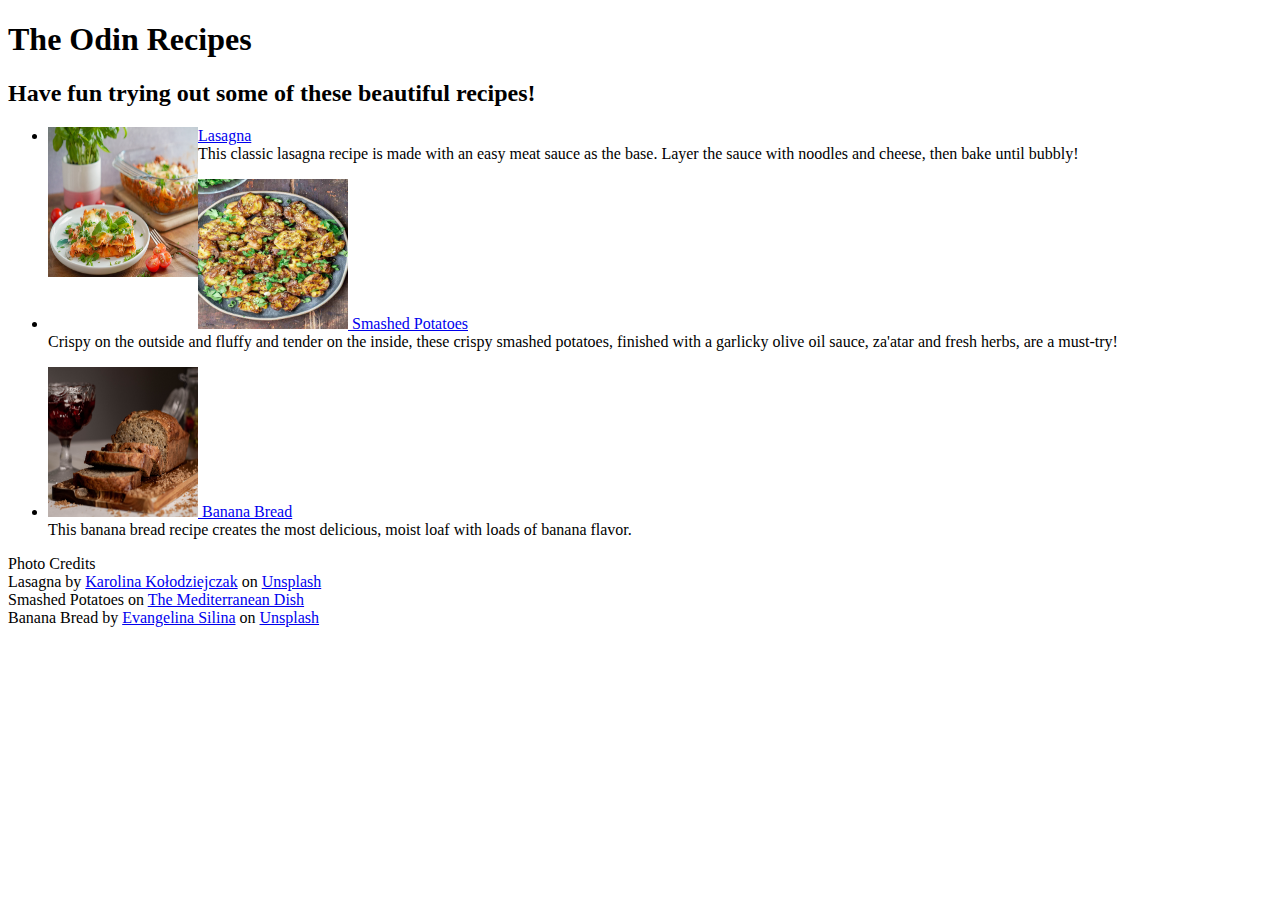
==== index.html @ 331f42f0 "Add main page content" ====
<!DOCTYPE html>
<html lang="en">
<head>
    <meta charset="UTF-8">
    <title>Odin Recipes</title>
    <link rel="stylesheet" href="./styles.css"/>
</head>
<body>
    <header>
        <h1>The Odin Recipes</h1>
        <h2>Have fun trying out some of these beautiful recipes!</h2>
    </header>
    <main>
        <ul>
            <li>
                <p>
                    <a href="./recipes/lasagna.html" target="_self" rel="noopener noreferrer">
                        <img src="./images/Lasagna.jpg" alt="Lasagna.html" style="float: left;" />
                        Lasagna <br>
                    </a>
                    <span>This classic lasagna recipe is made with an easy meat sauce as the base. 
                    Layer the sauce with noodles and cheese, then bake until bubbly! </span>
                </p>
            </li>
            <li>
                <p>
                    <a href="./recipes/smashedPotatoes.html" target="_self" rel="noopener noreferrer"> 
                        <img src="./images/Smashed_potatoes.jpg" alt="SamashedPotatoes.html" />
                        Smashed Potatoes <br>
                    </a>
                    <span> Crispy on the outside and fluffy and tender on the inside, these crispy smashed potatoes, 
                           finished with a garlicky olive oil sauce, za'atar and fresh herbs, are a must-try! </span>
                </p>
            </li>
            <li>
                <p>
                    <a href="./recipes/bananaBread.html" target="_self" rel="noopener noreferrer">
                        <img src="./images/Banana_bread.jpg" alt="BananaBread.html"/> 
                        Banana Bread <br>
                    </a>
                    <span>This banana bread recipe creates the most delicious, moist loaf with loads of banana flavor.</span>
                </p>
            </li>
        </ul>
    </main>
    <footer>
        <span>Photo Credits</span><br>
        Lasagna by <a href="https://unsplash.com/@rabbit_in_blue?utm_content=creditCopyText&utm_medium=referral&utm_source=unsplash">Karolina Kołodziejczak</a> on 
        <a href="https://unsplash.com/photos/sliced-pizza-on-white-ceramic-plate-OSMAK8b74ls?utm_content=creditCopyText&utm_medium=referral&utm_source=unsplash">Unsplash</a>
        <br>
        Smashed Potatoes on <a href="https://www.themediterraneandish.com/crispy-smashed-potatoes/">
        The Mediterranean Dish</a> 
        <br>
        Banana Bread by <a href="https://unsplash.com/@evangelinas_photography?utm_content=creditCopyText&utm_medium=referral&utm_source=unsplash">Evangelina Silina</a>
        on <a href="https://unsplash.com/photos/sliced-bread-on-brown-wooden-chopping-board-Dcrpmris9Yc?utm_content=creditCopyText&utm_medium=referral&utm_source=unsplash">Unsplash</a>
    </footer>
</body>
</html>
---- styles.css ----
img{
    width: 150px;
    height: 150px;
}
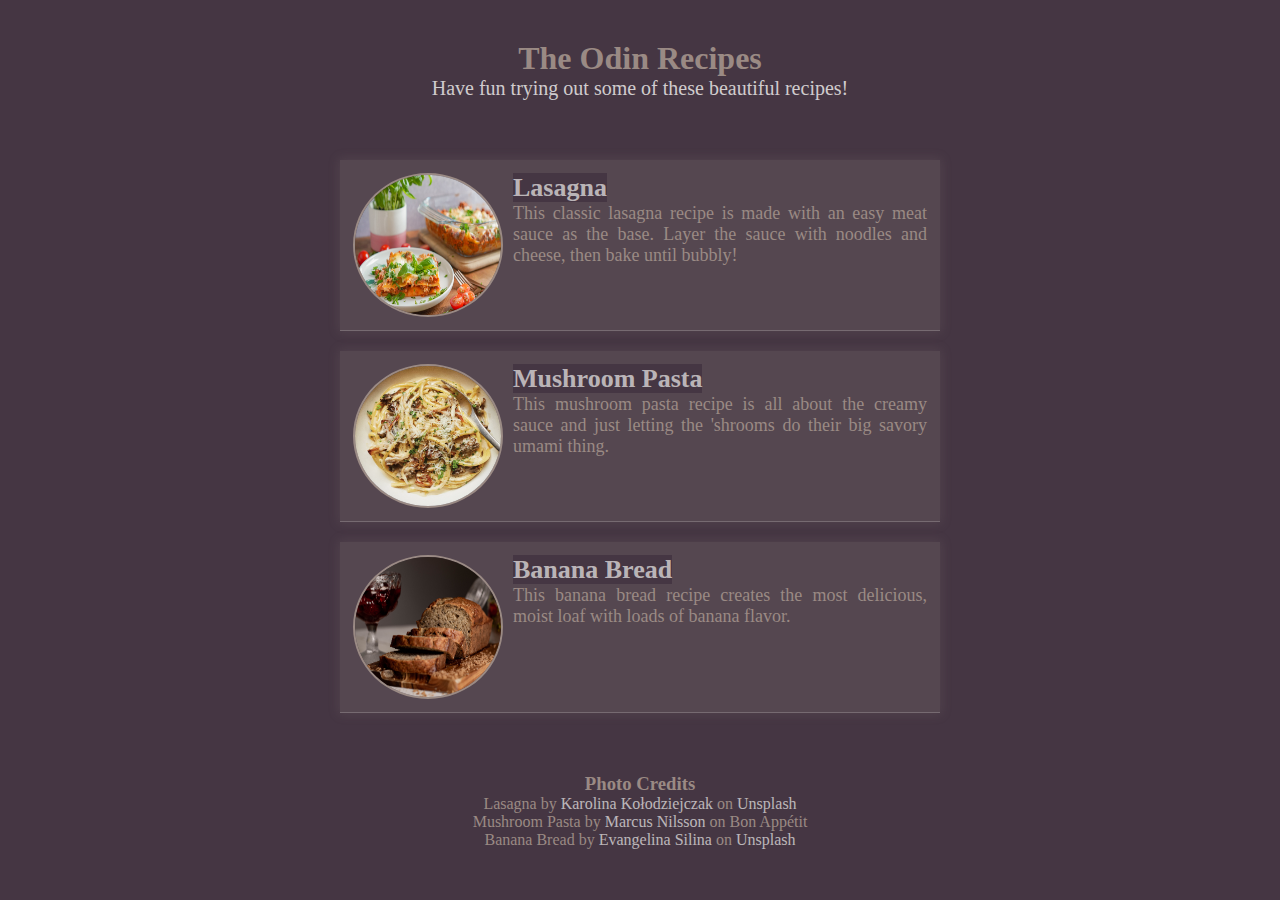
==== commit 576b6a1e: "Add main page styling" ====
--- a/index.html
+++ b/index.html
@@ -8,48 +8,48 @@
 <body>
     <header>
         <h1>The Odin Recipes</h1>
-        <h2>Have fun trying out some of these beautiful recipes!</h2>
+        <h2 >Have fun trying out some of these beautiful recipes!</h2>
     </header>
     <main>
         <ul>
             <li>
                 <p>
-                    <a href="./recipes/lasagna.html" target="_self" rel="noopener noreferrer">
+                    <a class="recipe-links" href="./recipes/lasagna.html" target="_self" rel="noopener noreferrer">
                         <img src="./images/Lasagna.jpg" alt="Lasagna.html" style="float: left;" />
-                        Lasagna <br>
+                        <span>Lasagna</span> <br>
                     </a>
-                    <span>This classic lasagna recipe is made with an easy meat sauce as the base. 
+                    <span class="description">This classic lasagna recipe is made with an easy meat sauce as the base. 
                     Layer the sauce with noodles and cheese, then bake until bubbly! </span>
                 </p>
             </li>
             <li>
                 <p>
-                    <a href="./recipes/smashedPotatoes.html" target="_self" rel="noopener noreferrer"> 
-                        <img src="./images/Smashed_potatoes.jpg" alt="SamashedPotatoes.html" />
-                        Smashed Potatoes <br>
+                    <a class="recipe-links" href="./recipes/mushroomPasta.html" target="_self" rel="noopener noreferrer"> 
+                        <img src="./images/Mushroom_pasta.jpg.webp" alt="mushroomPasta.html" />
+                        <span>Mushroom Pasta</span>  <br>
                     </a>
-                    <span> Crispy on the outside and fluffy and tender on the inside, these crispy smashed potatoes, 
-                           finished with a garlicky olive oil sauce, za'atar and fresh herbs, are a must-try! </span>
+                    <span class="description">This mushroom pasta recipe is all about the creamy sauce and just letting 
+                        the 'shrooms do their big savory umami thing.</span>
                 </p>
             </li>
             <li>
                 <p>
-                    <a href="./recipes/bananaBread.html" target="_self" rel="noopener noreferrer">
+                    <a class="recipe-links"href="./recipes/bananaBread.html" target="_self" rel="noopener noreferrer">
                         <img src="./images/Banana_bread.jpg" alt="BananaBread.html"/> 
-                        Banana Bread <br>
+                        <span>Banana Bread</span> <br>
                     </a>
-                    <span>This banana bread recipe creates the most delicious, moist loaf with loads of banana flavor.</span>
+                    <span class="description">This banana bread recipe creates the most delicious, moist loaf with loads of banana flavor.</span>
                 </p>
             </li>
         </ul>
     </main>
     <footer>
-        <span>Photo Credits</span><br>
+        <h3>Photo Credits</h3>
         Lasagna by <a href="https://unsplash.com/@rabbit_in_blue?utm_content=creditCopyText&utm_medium=referral&utm_source=unsplash">Karolina Kołodziejczak</a> on 
         <a href="https://unsplash.com/photos/sliced-pizza-on-white-ceramic-plate-OSMAK8b74ls?utm_content=creditCopyText&utm_medium=referral&utm_source=unsplash">Unsplash</a>
         <br>
-        Smashed Potatoes on <a href="https://www.themediterraneandish.com/crispy-smashed-potatoes/">
-        The Mediterranean Dish</a> 
+        Mushroom Pasta by<a href="https://www.bonappetit.com/recipe/creamy-pasta-with-crispy-mushrooms">
+        Marcus Nilsson</a> on Bon Appétit
         <br>
         Banana Bread by <a href="https://unsplash.com/@evangelinas_photography?utm_content=creditCopyText&utm_medium=referral&utm_source=unsplash">Evangelina Silina</a>
         on <a href="https://unsplash.com/photos/sliced-bread-on-brown-wooden-chopping-board-Dcrpmris9Yc?utm_content=creditCopyText&utm_medium=referral&utm_source=unsplash">Unsplash</a>
--- a/styles.css
+++ b/styles.css
@@ -1,4 +1,80 @@
-img{
+body{
+    text-align: center;
+    font-family:Cambria, Cochin, Georgia, Times, 'Times New Roman', serif;
+    background-color: #453643;
+   
+}
+*{
+    box-sizing: border-box;
+}
+h1,h3,footer,p {
+    color: #9A8A84;
+}
+h1,h2,h3,p{
+    margin: 0px;
+}
+h2{
+    font-weight: lighter;
+    font-size: 20px;
+    color:  #f8f6f5ca;
+}
+header,footer{
+    margin: 40px;
+}
+main{
+    margin: 60px auto;
+    width: 600px ;
+ }
+
+ul{
+    padding: 0;
+    list-style-type: none;
+}
+li{
+    margin-bottom: 20px;
+    padding: 10px;
+    border-bottom: 1px solid #f8f6f534;
+    box-shadow: 0px 0px 10px 2px #9a8a8425; 
+    background-color: #9a8a8434;
+}
+p{ 
+    padding: 3px;
+    height: 150px;
+    text-align: justify;
+}
+.description{
+    font-size: 18px;
+ }
+a{
+    text-decoration: none;
+    color: #f8f6f5ad;
+}
+
+a.recipe-links{
+    font-size: 26px;
+    font-weight: bold;
+    color: #f8f6f5ad;
+    text-decoration: none;
+    background-color:  #453643;;
+} 
+a:hover{
+    background-color: #9A8A84;
+}
+.recipe-links:hover {
+    font-size: 30px;
+}
+
+.recipe-links>img{ 
+    height: 100%;
     width: 150px;
-    height: 150px;
-}+    float: left;
+    margin-right: 10px; 
+    border-radius: 50%;
+    border: 2px solid #9A8A84;
+ }
+.recipe-links>img:hover{
+    border: 0px;
+    filter: blur(0.8px);
+ }
+
+ 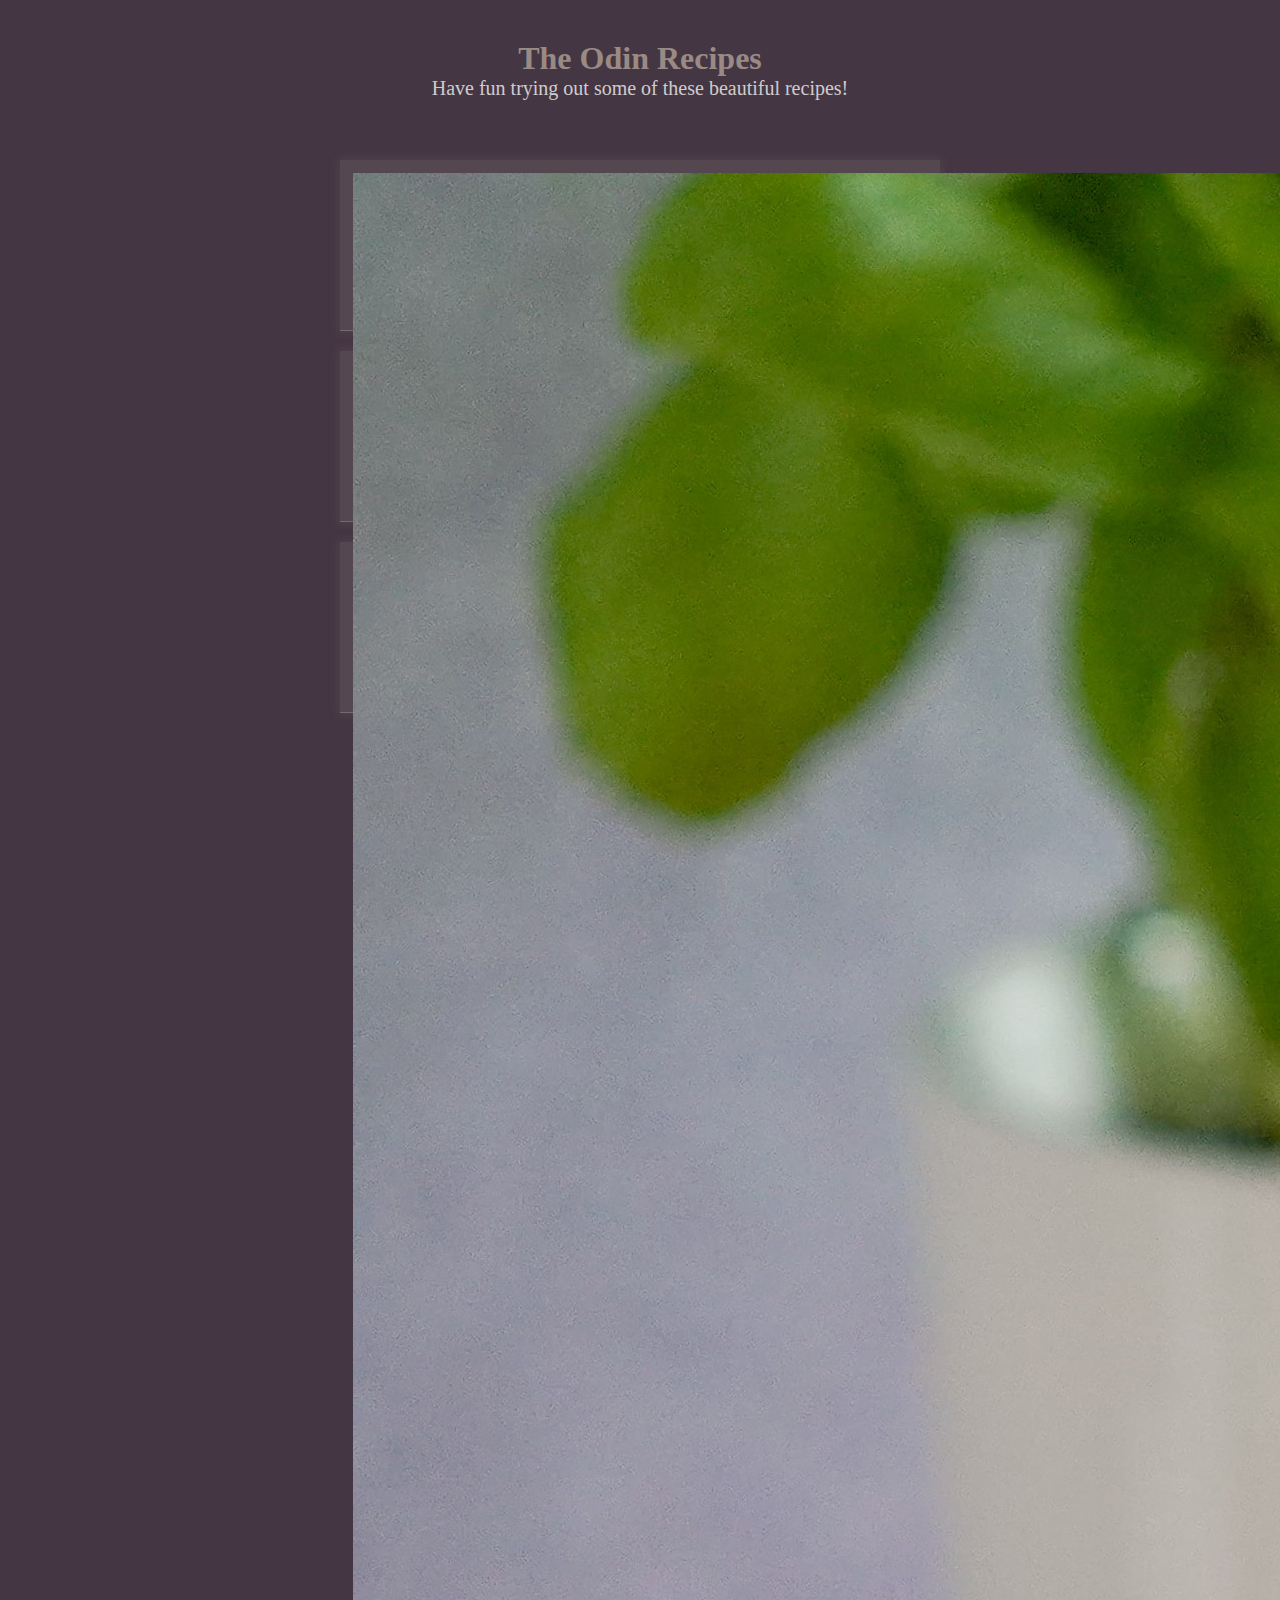
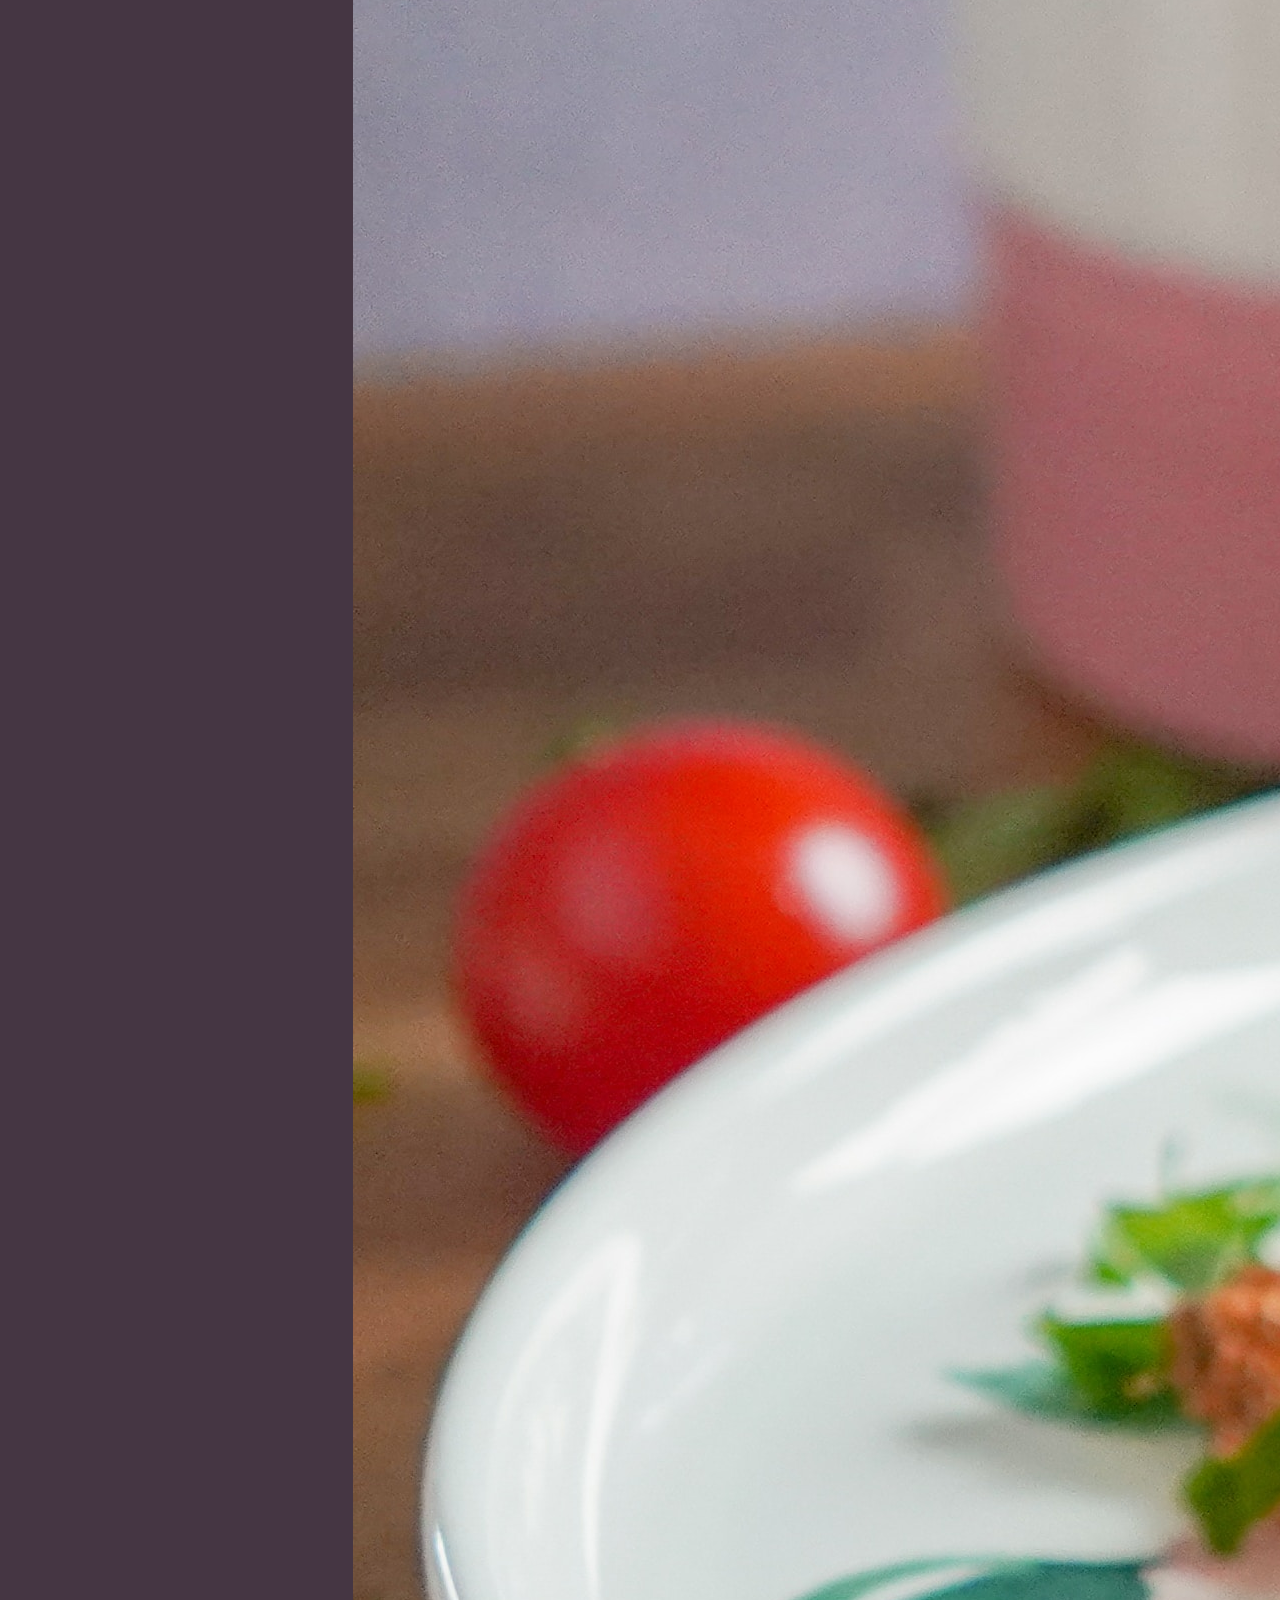
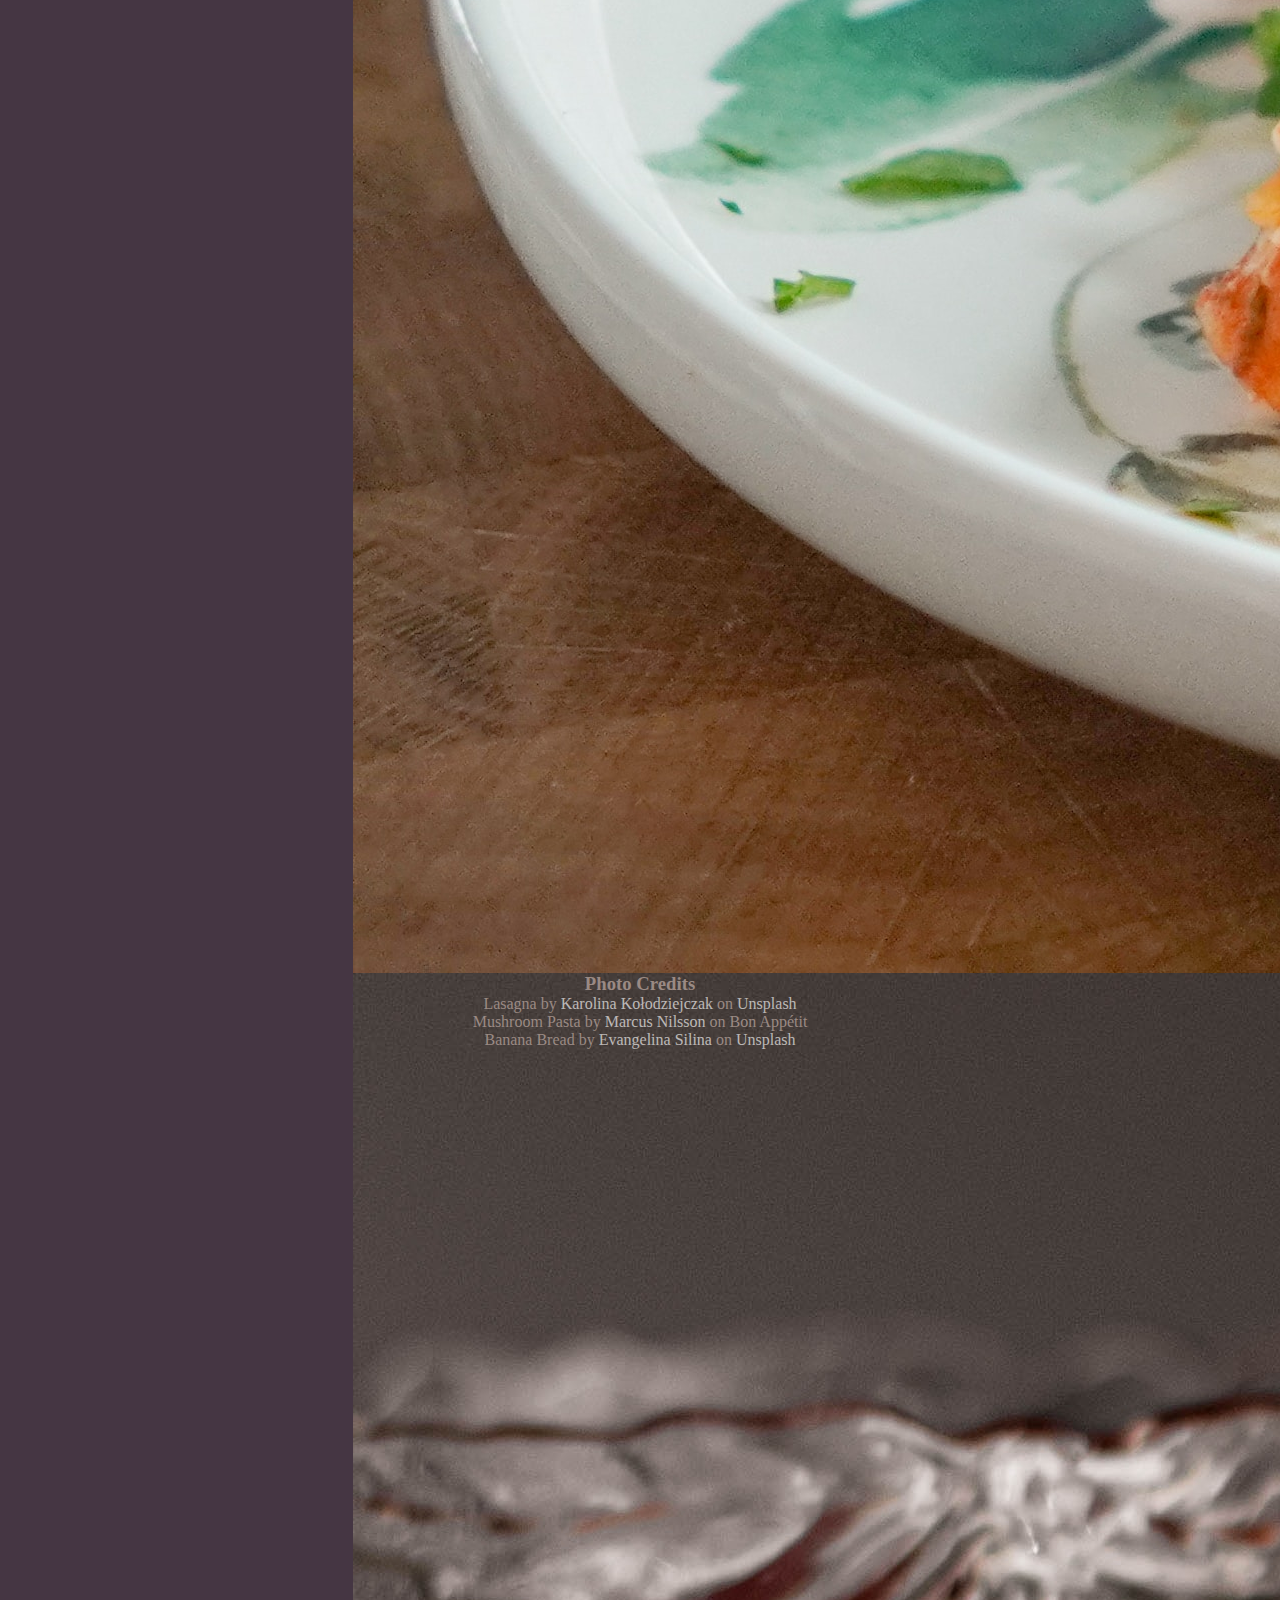
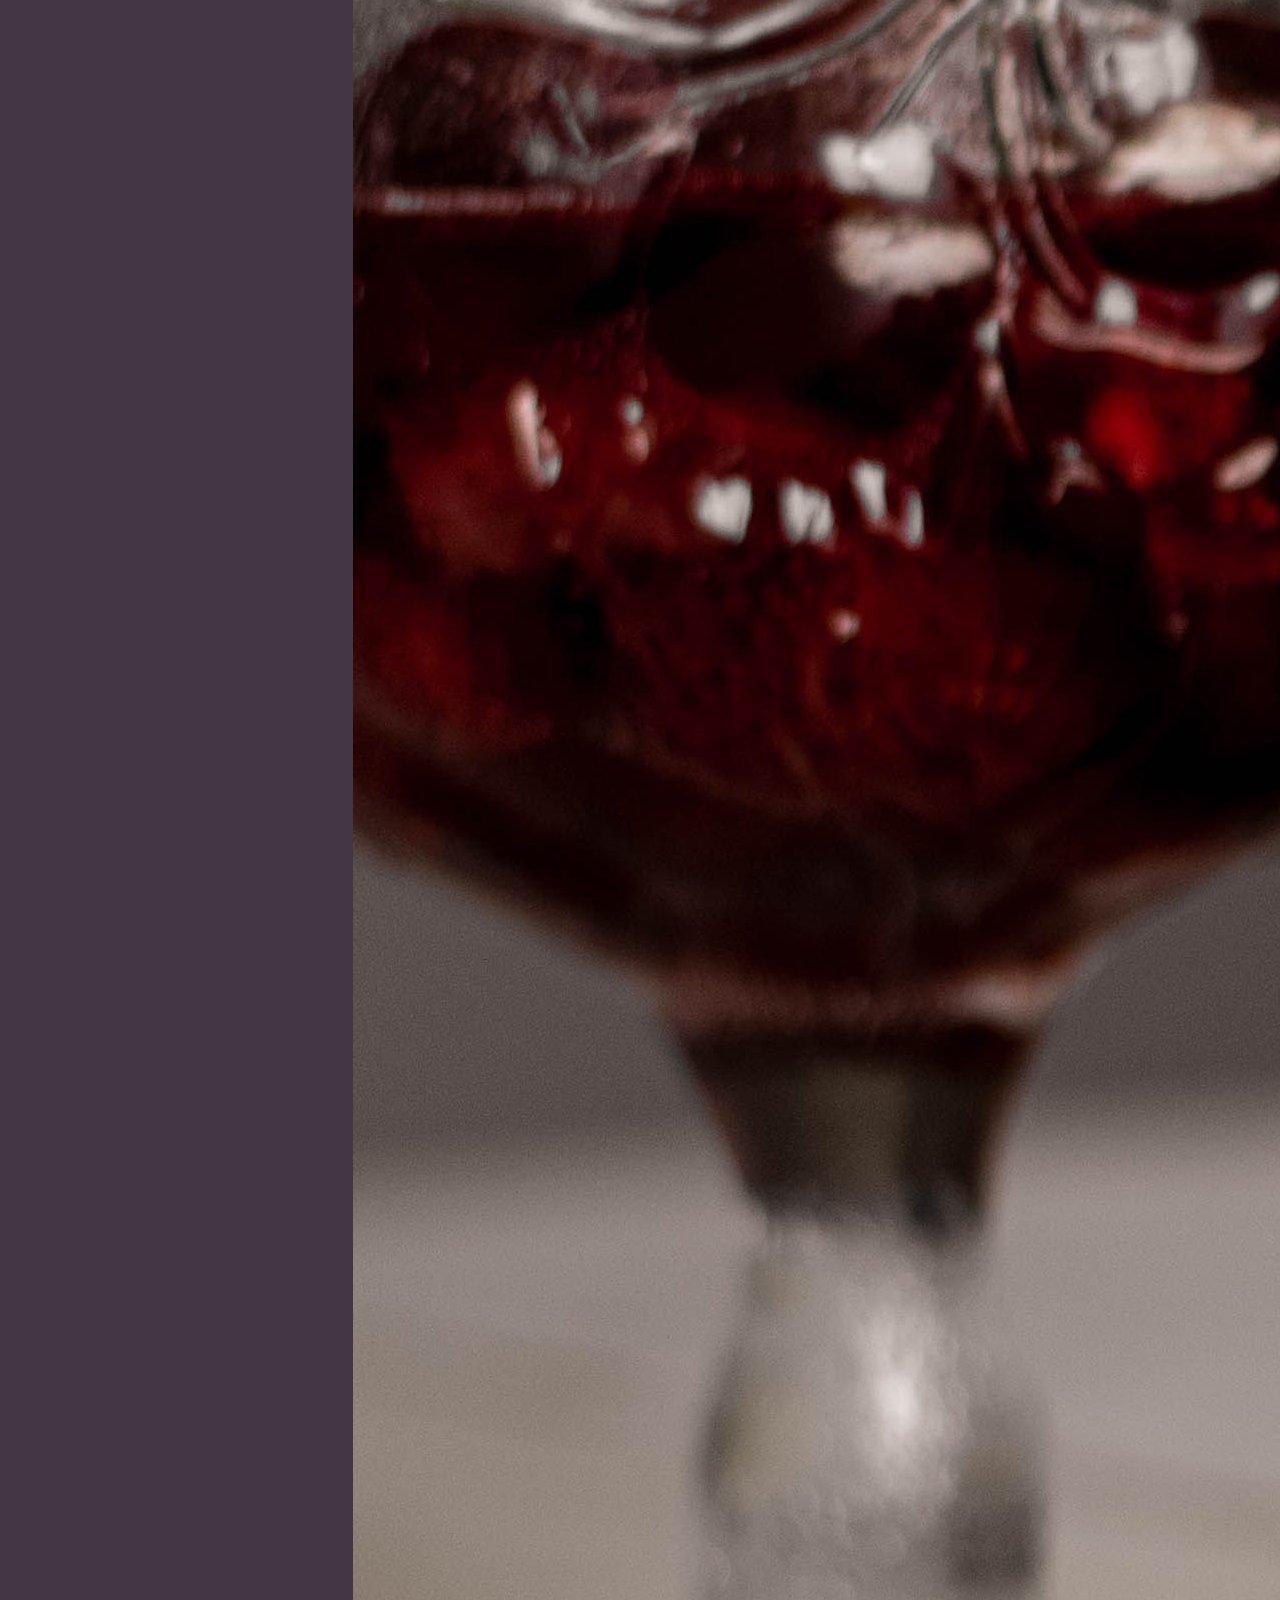
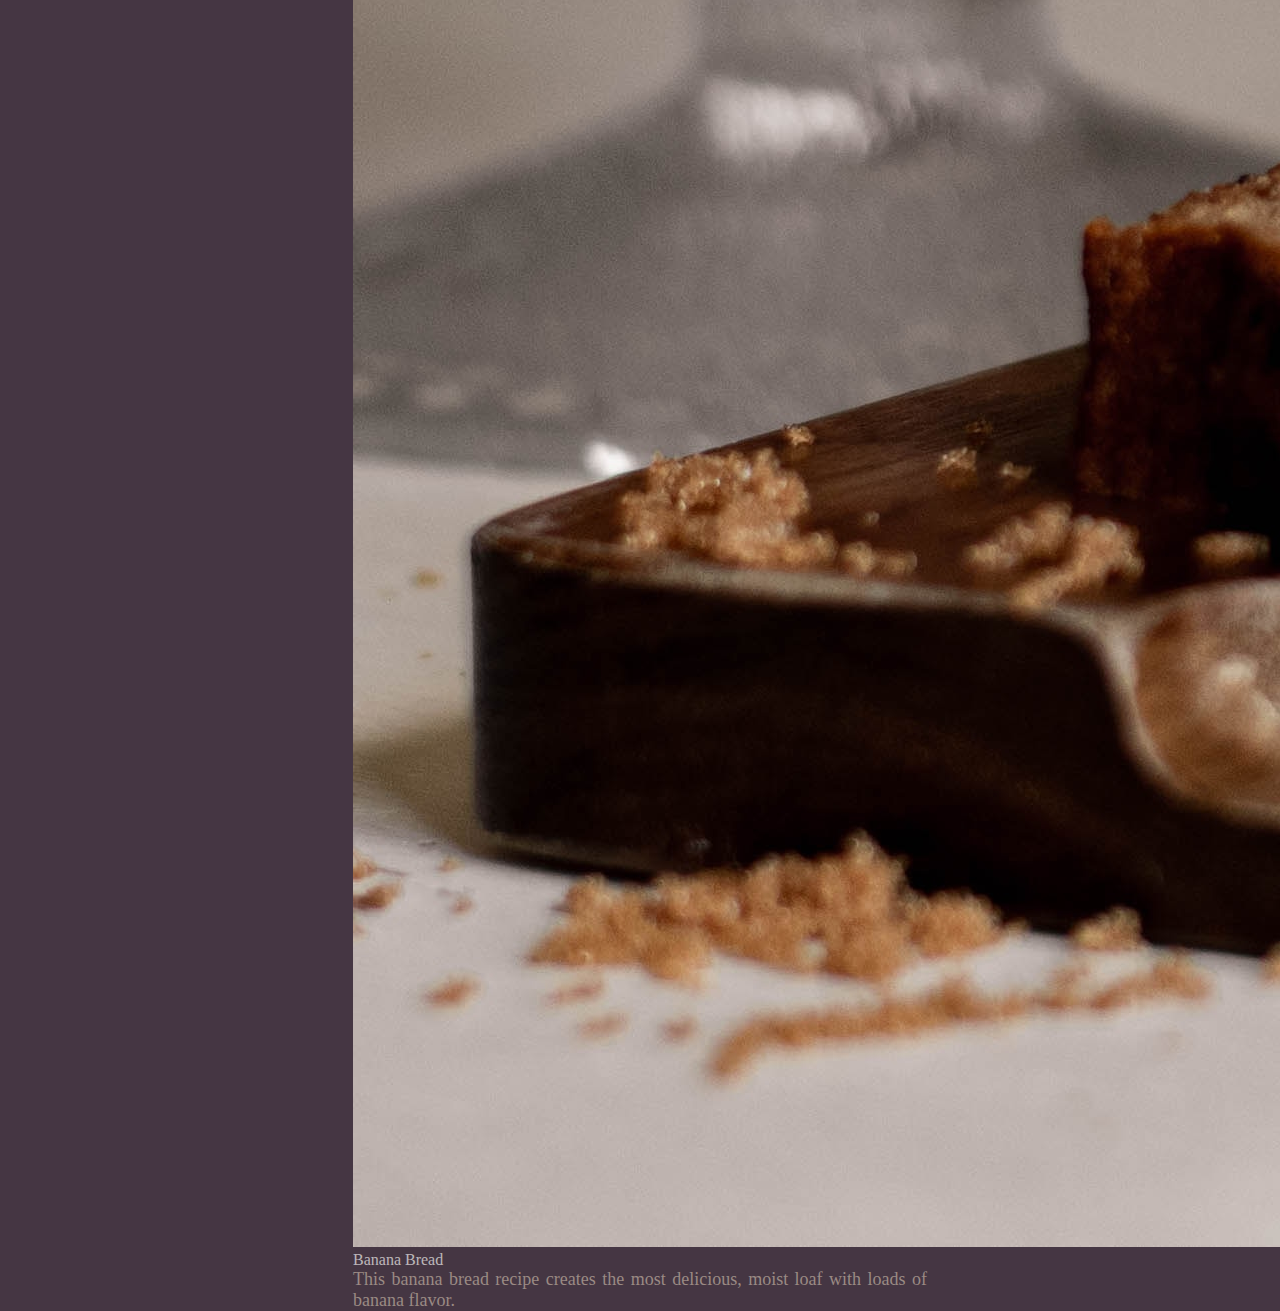
==== commit 6b5ab0f6: "Add Recipes" ====
--- a/index.html
+++ b/index.html
@@ -6,36 +6,36 @@
     <link rel="stylesheet" href="./styles.css"/>
 </head>
 <body>
-    <header>
+    <header id="main-header">
         <h1>The Odin Recipes</h1>
         <h2 >Have fun trying out some of these beautiful recipes!</h2>
     </header>
-    <main>
-        <ul>
-            <li>
+    <main id="main-container">
+        <ul id="main-list">
+            <li class="main-list-item">
                 <p>
-                    <a class="recipe-links" href="./recipes/lasagna.html" target="_self" rel="noopener noreferrer">
-                        <img src="./images/Lasagna.jpg" alt="Lasagna.html" style="float: left;" />
+                    <a class="main-links" href="./recipes/lasagna.html" target="_self" rel="noopener noreferrer">
+                        <img class="main-link-img" src="./images/Lasagna.jpg" alt="Lasagna.html" style="float: left;" />
                         <span>Lasagna</span> <br>
                     </a>
                     <span class="description">This classic lasagna recipe is made with an easy meat sauce as the base. 
                     Layer the sauce with noodles and cheese, then bake until bubbly! </span>
                 </p>
             </li>
-            <li>
+            <li class="main-list-item">
                 <p>
-                    <a class="recipe-links" href="./recipes/mushroomPasta.html" target="_self" rel="noopener noreferrer"> 
-                        <img src="./images/Mushroom_pasta.jpg.webp" alt="mushroomPasta.html" />
+                    <a class="main-links" href="./recipes/mushroomPasta.html" target="_self" rel="noopener noreferrer"> 
+                        <img class="main-link-img" src="./images/Mushroom_pasta.jpg.webp" alt="mushroomPasta.html" />
                         <span>Mushroom Pasta</span>  <br>
                     </a>
                     <span class="description">This mushroom pasta recipe is all about the creamy sauce and just letting 
                         the 'shrooms do their big savory umami thing.</span>
                 </p>
             </li>
-            <li>
+            <li class="main-list-item">
                 <p>
-                    <a class="recipe-links"href="./recipes/bananaBread.html" target="_self" rel="noopener noreferrer">
-                        <img src="./images/Banana_bread.jpg" alt="BananaBread.html"/> 
+                    <a class="main-links"href="./recipes/bananaBread.html" target="_self" rel="noopener noreferrer">
+                        <img class="main-link-img" src="./images/Banana_bread.jpg" alt="BananaBread.html"/> 
                         <span>Banana Bread</span> <br>
                     </a>
                     <span class="description">This banana bread recipe creates the most delicious, moist loaf with loads of banana flavor.</span>
@@ -43,7 +43,7 @@
             </li>
         </ul>
     </main>
-    <footer>
+    <footer id="main-footer">
         <h3>Photo Credits</h3>
         Lasagna by <a href="https://unsplash.com/@rabbit_in_blue?utm_content=creditCopyText&utm_medium=referral&utm_source=unsplash">Karolina Kołodziejczak</a> on 
         <a href="https://unsplash.com/photos/sliced-pizza-on-white-ceramic-plate-OSMAK8b74ls?utm_content=creditCopyText&utm_medium=referral&utm_source=unsplash">Unsplash</a>
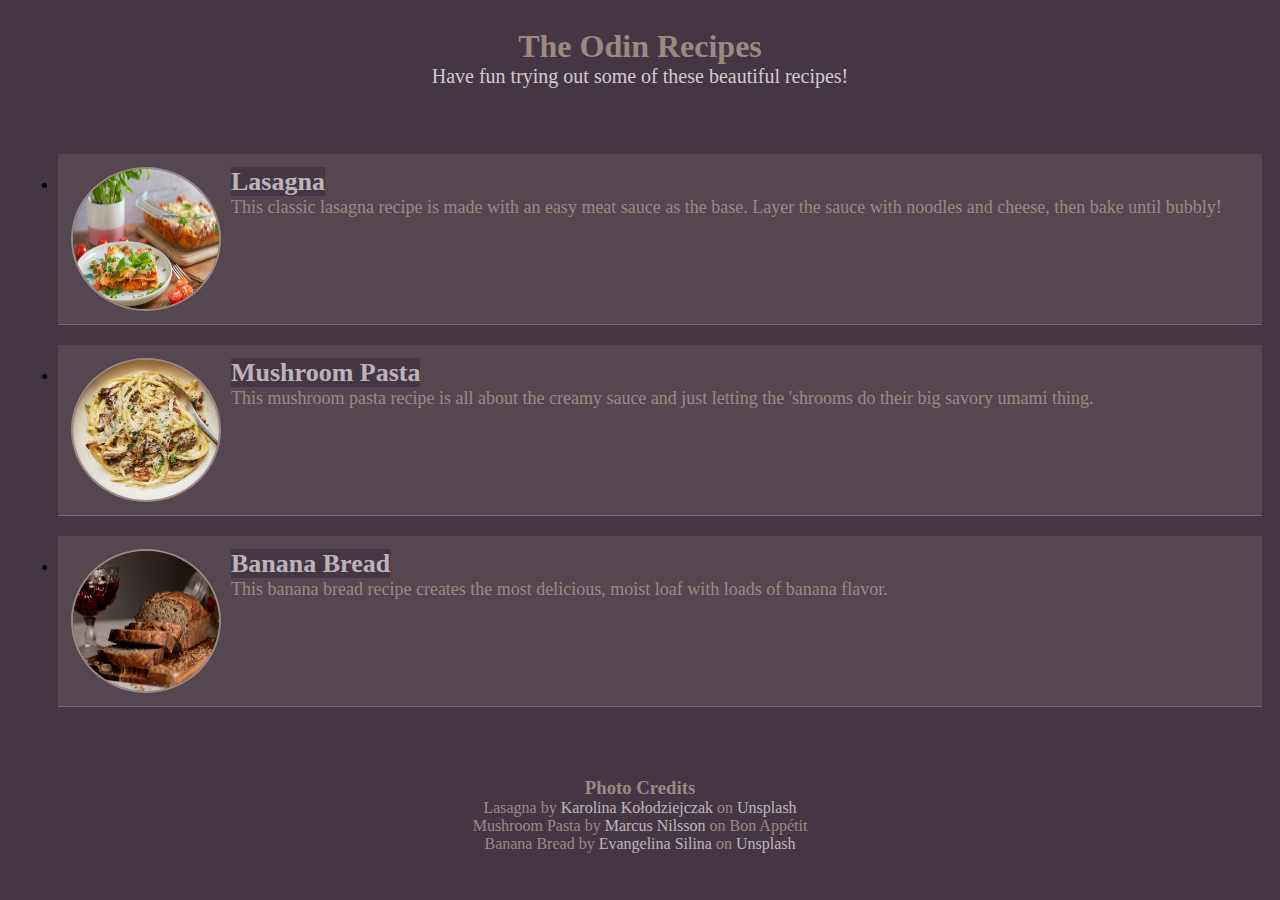
==== commit c218f88e: "Add footer links" ====
--- a/index.html
+++ b/index.html
@@ -6,12 +6,12 @@
     <link rel="stylesheet" href="./styles.css"/>
 </head>
 <body>
-    <header id="main-header">
+    <header class="main-header">
         <h1>The Odin Recipes</h1>
         <h2 >Have fun trying out some of these beautiful recipes!</h2>
     </header>
-    <main id="main-container">
-        <ul id="main-list">
+    <main class="main-container">
+        <ul class="main-list">
             <li class="main-list-item">
                 <p>
                     <a class="main-links" href="./recipes/lasagna.html" target="_self" rel="noopener noreferrer">
@@ -43,7 +43,7 @@
             </li>
         </ul>
     </main>
-    <footer id="main-footer">
+    <footer class="main-footer">
         <h3>Photo Credits</h3>
         Lasagna by <a href="https://unsplash.com/@rabbit_in_blue?utm_content=creditCopyText&utm_medium=referral&utm_source=unsplash">Karolina Kołodziejczak</a> on 
         <a href="https://unsplash.com/photos/sliced-pizza-on-white-ceramic-plate-OSMAK8b74ls?utm_content=creditCopyText&utm_medium=referral&utm_source=unsplash">Unsplash</a>
--- a/styles.css
+++ b/styles.css
@@ -1,8 +1,7 @@
 body{
     text-align: center;
     font-family:Cambria, Cochin, Georgia, Times, 'Times New Roman', serif;
-    background-color: #453643;
-   
+    background-color: #453643;  
 }
 *{
     box-sizing: border-box;
@@ -19,62 +18,108 @@
     color:  #f8f6f5ca;
 }
 header,footer{
-    margin: 40px;
+    margin: 28px;
 }
 main{
-    margin: 60px auto;
-    width: 600px ;
- }
+    margin: 40px auto;
+    padding: 10px;
+}
+#main-container{
+    width: 600px;
+}
+.recipe-container{
+    width: 950px;
+    background-color: #9a8a8434;
+    box-shadow: 0px 0px 10px 2px #9a8a8425;
+    border-radius: 2px;
+}
+.recipe-card{
+    display: inline-block;
+    padding: 10px;
+    vertical-align: top;
+    margin: 10px;
+}
 
-ul{
-    padding: 0;
+/* Main Page List Styling */
+#main-list{
+    padding: 0px;
     list-style-type: none;
 }
-li{
+.main-list-item{
     margin-bottom: 20px;
     padding: 10px;
-    border-bottom: 1px solid #f8f6f534;
-    box-shadow: 0px 0px 10px 2px #9a8a8425; 
     background-color: #9a8a8434;
 }
-p{ 
+.main-list-item > p{ 
     padding: 3px;
     height: 150px;
     text-align: justify;
 }
 .description{
     font-size: 18px;
- }
+}
+
+.main-list-item, .recipe-card{
+    border-bottom: 1px solid #f8f6f534;
+}
+
+/* Recipe Page List Styling */
+.ingredients-list{
+    width: 200px;
+    text-align: justify;
+}
+.steps-list{
+    width: 600px;
+    list-style-type: none;
+    padding: 0px 10px;
+}
+.steps-list > li{
+    padding-bottom: 10px;
+}
+.ingredients-list > li{
+    margin-right: 10px;
+    padding-bottom: 4px;
+}
+.ingredients-list, .steps-list{
+    /* color: #9a8a8434; */
+    font-size: 18px;
+}
+.recipe-img{
+    width: 600px;
+    height: 400px;
+    border-radius: 10px;
+    display: block;
+    margin: 0 auto;
+}
+
+/* Links Styling and Behaviour */
 a{
     text-decoration: none;
     color: #f8f6f5ad;
 }
-
-a.recipe-links{
+.main-links{
     font-size: 26px;
     font-weight: bold;
-    color: #f8f6f5ad;
-    text-decoration: none;
     background-color:  #453643;;
 } 
 a:hover{
     background-color: #9A8A84;
 }
-.recipe-links:hover {
+.main-links:hover {
     font-size: 30px;
 }
 
-.recipe-links>img{ 
+.main-link-img{ 
     height: 100%;
     width: 150px;
     float: left;
     margin-right: 10px; 
     border-radius: 50%;
     border: 2px solid #9A8A84;
- }
-.recipe-links>img:hover{
+}
+.main-link-img:hover{
     border: 0px;
     filter: blur(0.8px);
- }
+}
 
  